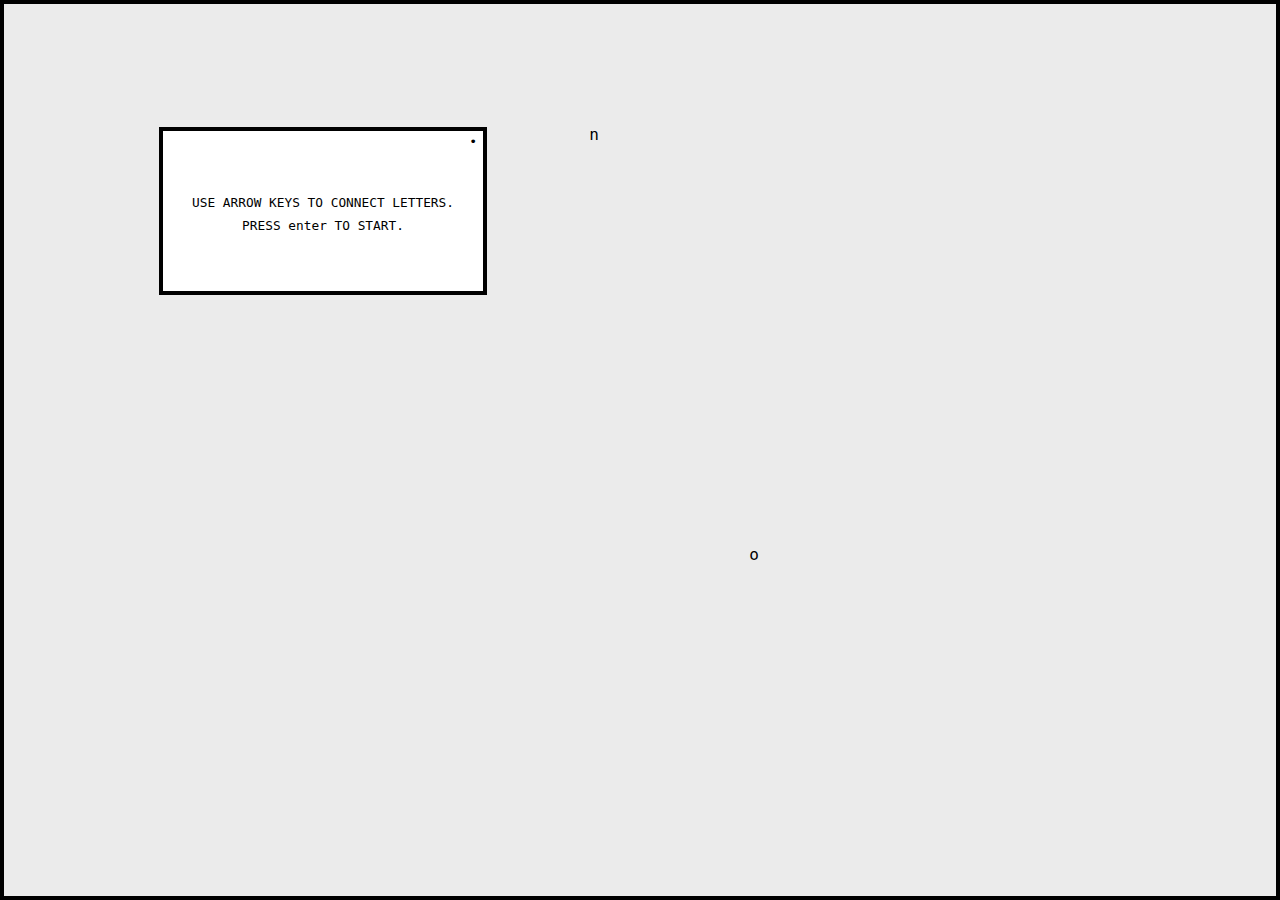
==== index.html @ 298c9e8d "remove unused code" ====
<!DOCTYPE html>
<html>
<head>
<meta charset="utf-8">
<meta name="viewport" content="width=device-width, initial-scale=1.0">
<script type="text/javascript" src="js/jquery-3.1.0.min.js"></script>
<script type="text/javascript" src="js/slides.js"></script>
<link rel="stylesheet" type="text/css" href="style.css"/>
<link rel='shortcut icon' type='image/x-icon' href='favicon.ico'>
<script>
  (function(i,s,o,g,r,a,m){i['GoogleAnalyticsObject']=r;i[r]=i[r]||function(){
  (i[r].q=i[r].q||[]).push(arguments)},i[r].l=1*new Date();a=s.createElement(o),
  m=s.getElementsByTagName(o)[0];a.async=1;a.src=g;m.parentNode.insertBefore(a,m)
  })(window,document,'script','https://www.google-analytics.com/analytics.js','ga');

  ga('create', 'UA-96113233-1', 'auto');
  ga('send', 'pageview');

</script>
	<title>northy is her real name.</title>
</head>
<body>

	<!-- <div class="nav">
	  <div class="info">
	    <ul class="desktop">
	      <li><a href="index.html">northy</a></li>
	      <li id="gmaillink"><a href="gmail.html">GMAIL</a></li>
	      <li id="wechatlink"><a href="javascript:void(0);">WECHAT</a></li>
	    </ul>
	  </div>
	  <div class="order">
	    <ul class="desktop">
	    <li><a href="index.html">chen</a></li>
	    <li class="preference"><a href="index.html">WORK</a></li>
	    <li class="date"><a href="about.html">ABOUT</a></li>
	    </ul>
	  </div>

	</div>

	<h2 class="projecttitle">
	</h2> -->

	<div class="projectinfo">
    <div id="snakeBox">
      <div class="food"></div>
      <div class="snakeInstructions">
        <div class="closeInstructions">&bull;</div>
        <span></span>
      </div>
    </div>
	</div>
</body>
---- style.css ----
body{
	background-color: #ebebeb;
	font-family: Monaco, "Lucida Console", monospace;
	font-size: 12pt;
	letter-spacing: 0pt;
	color: #000;
	padding: 0px;
	border: 0px;
	margin: 0px;
}

a:link{text-decoration:none;color:#000;}
a:visited{text-decoration: none;color:#000;}
a:hover{text-decoration:underline;}

h2 {
  font-weight: normal;
}

.projectinfo{
	/* margin-left: auto; */
	/* margin-right: auto; */
	/* margin-top: 20px; */
	margin: 0;
	padding: 0;
	width: 100%;
	height: 100%;
	position: absolute;
	font-size: 1em;
	line-height: 140%;
	/* border: 20px; */
  border: 4px solid black;
	box-sizing: border-box;
}

.projectinfo a {
  text-decoration:underline;
}

#snakeBox {
  position: relative;
  width: 100%;
  height: 100%;
  background-color: #ebebeb;
}

#snakeBox .snakeInstructions {
  display: none;
  position: relative;
  top: 123px;
  left: 155px;
  padding-top: 60px;
  width: 320px;
  height: 100px;
  border: 4px solid black;
  background-color: #ffffff;
  text-align: center;
  z-index: 1000;
}

#snakeBox .snakeInstructions span{
  font-size: 0.8em;
}

#snakeBox .closeInstructions {
  position:absolute;
  cursor: pointer;
  right: 6px;
  top: 0;
  font-size: 13px;
}

#snakeBox .food {
  position: absolute;
  /*border: 1px solid green;*/
  border-radius: 5px;
  width: 20px;
  height: 20px;
  text-align: center;
}

#snakeBox .snakeBody {
  position: absolute;
  /*border: 1px solid brown;*/
  border-radius: 5px;
  width: 20px;
  height: 20px;
  text-align: center;
}
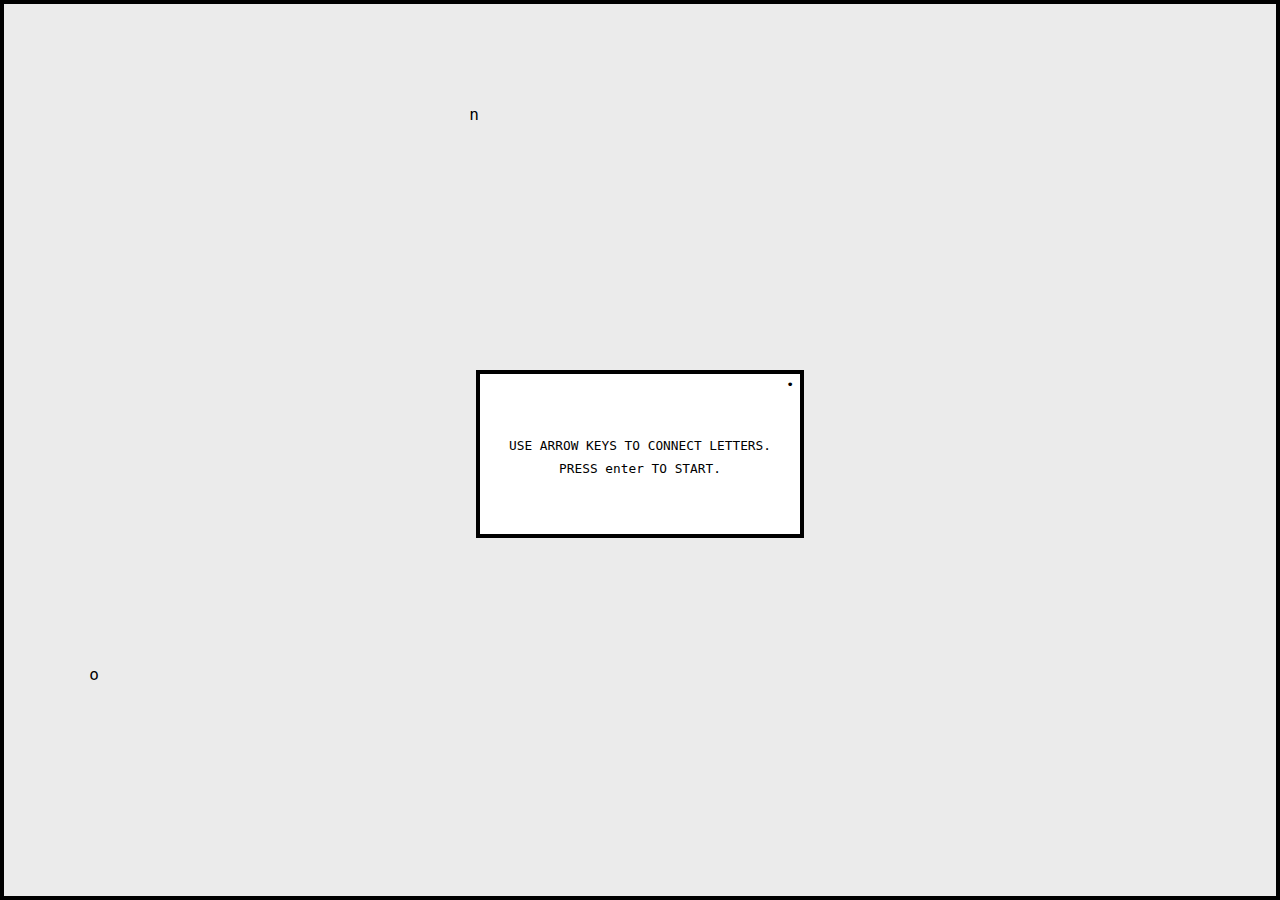
==== commit b6be852a: "update resize" ====
--- a/index.html
+++ b/index.html
@@ -20,28 +20,6 @@
 	<title>northy is her real name.</title>
 </head>
 <body>
-
-	<!-- <div class="nav">
-	  <div class="info">
-	    <ul class="desktop">
-	      <li><a href="index.html">northy</a></li>
-	      <li id="gmaillink"><a href="gmail.html">GMAIL</a></li>
-	      <li id="wechatlink"><a href="javascript:void(0);">WECHAT</a></li>
-	    </ul>
-	  </div>
-	  <div class="order">
-	    <ul class="desktop">
-	    <li><a href="index.html">chen</a></li>
-	    <li class="preference"><a href="index.html">WORK</a></li>
-	    <li class="date"><a href="about.html">ABOUT</a></li>
-	    </ul>
-	  </div>
-
-	</div>
-
-	<h2 class="projecttitle">
-	</h2> -->
-
 	<div class="projectinfo">
     <div id="snakeBox">
       <div class="food"></div>
--- a/style.css
+++ b/style.css
@@ -47,8 +47,8 @@
 #snakeBox .snakeInstructions {
   display: none;
   position: relative;
-  top: 123px;
-  left: 155px;
+	top:calc(50% - 80px);
+	margin: auto;
   padding-top: 60px;
   width: 320px;
   height: 100px;
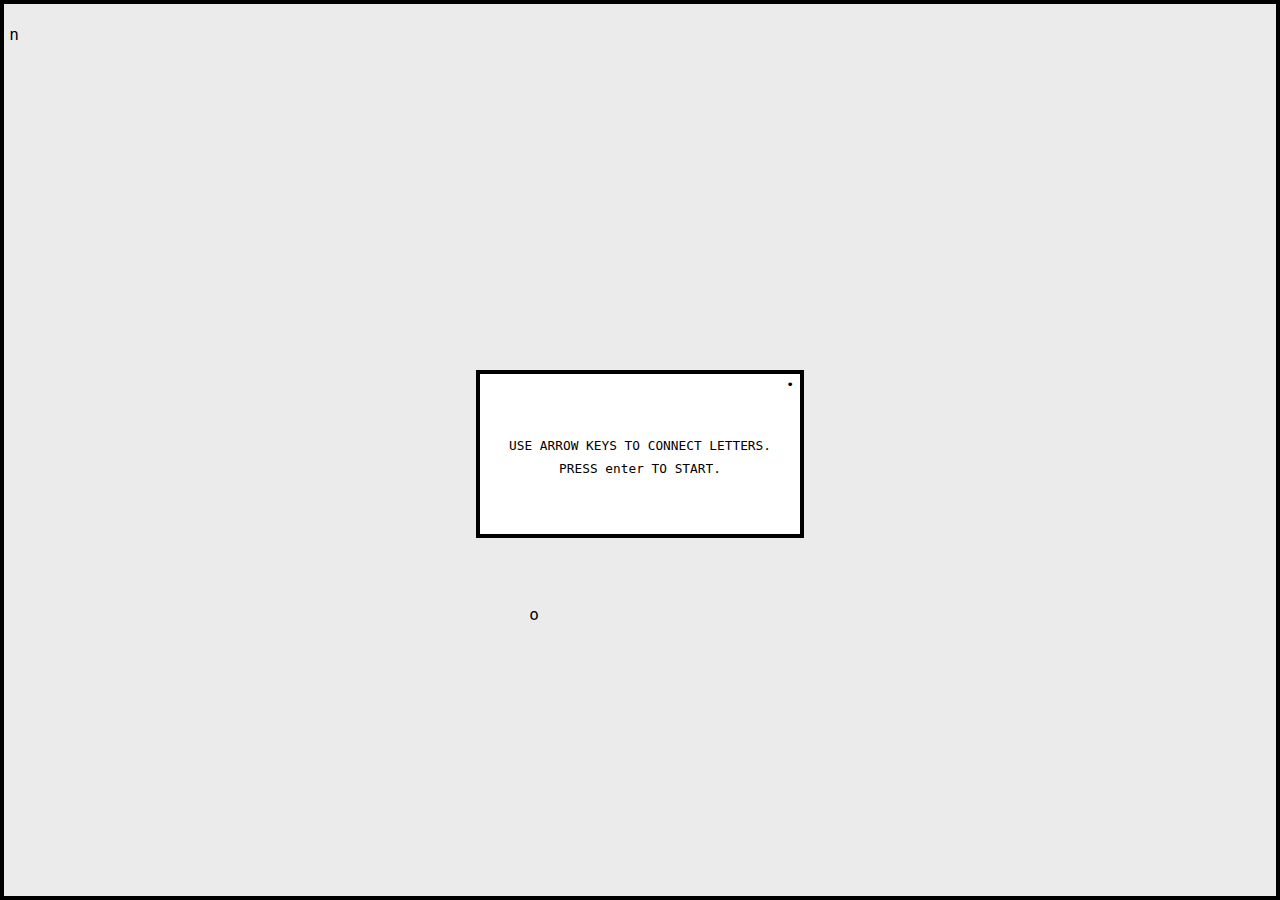
==== commit 5602db63: "add html2canvas" ====
--- a/index.html
+++ b/index.html
@@ -3,8 +3,6 @@
 <head>
 <meta charset="utf-8">
 <meta name="viewport" content="width=device-width, initial-scale=1.0">
-<script type="text/javascript" src="js/jquery-3.1.0.min.js"></script>
-<script type="text/javascript" src="js/slides.js"></script>
 <link rel="stylesheet" type="text/css" href="style.css"/>
 <link rel='shortcut icon' type='image/x-icon' href='favicon.ico'>
 <script>
@@ -29,4 +27,7 @@
       </div>
     </div>
 	</div>
+  <script type="text/javascript" src="js/jquery-3.1.0.min.js"></script>
+  <script type="text/javascript" src="js/slides.js"></script>
+  <script type="text/javascript" src="js/html2canvas.min.js"></script>
 </body>
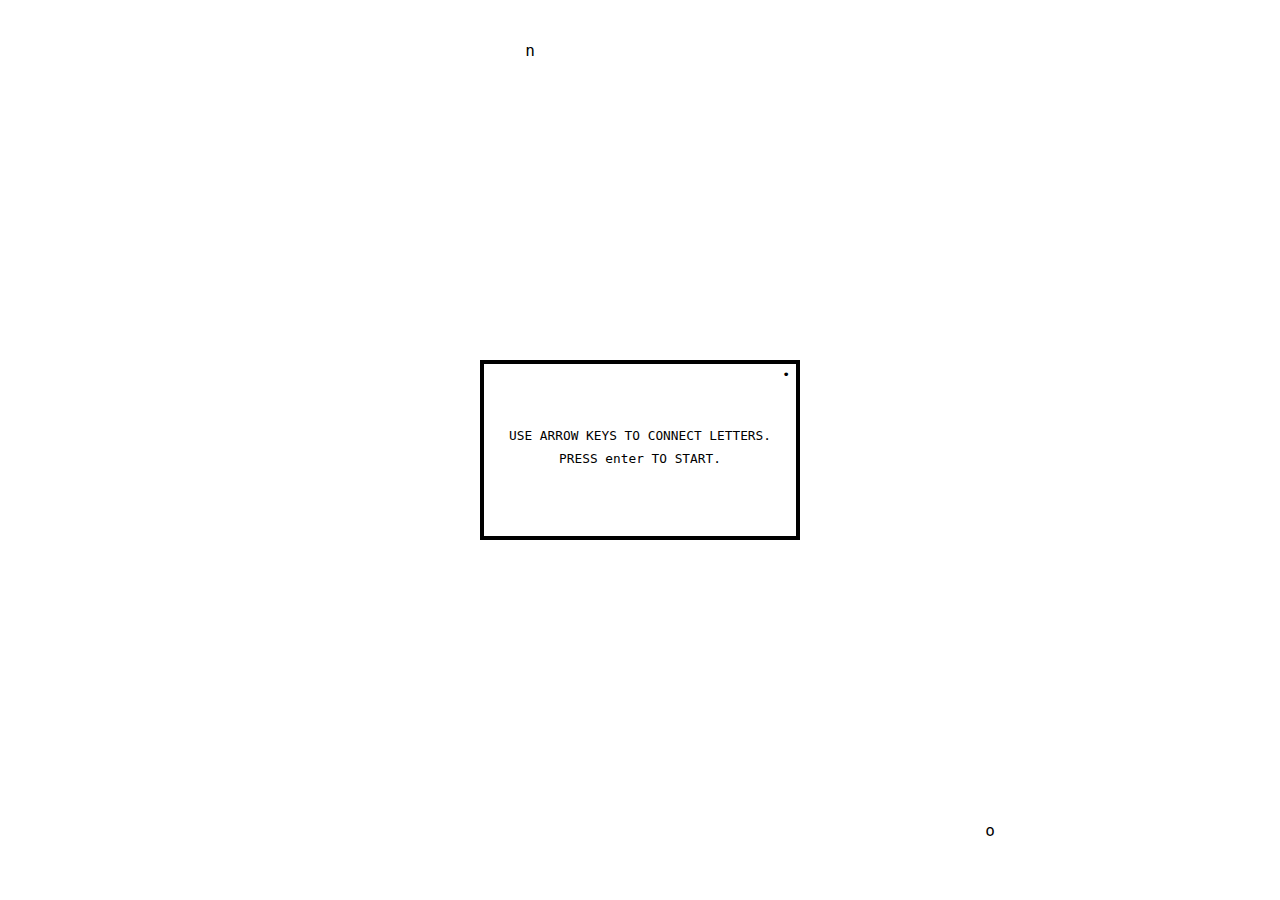
==== commit 39aca483: "update collision test and ending animation" ====
--- a/index.html
+++ b/index.html
@@ -18,7 +18,7 @@
 	<title>northy is her real name.</title>
 </head>
 <body>
-	<div class="projectinfo">
+	<div id="projectinfo">
     <div id="snakeBox">
       <div class="food"></div>
       <div class="snakeInstructions">
--- a/style.css
+++ b/style.css
@@ -17,7 +17,7 @@
   font-weight: normal;
 }
 
-.projectinfo{
+#projectinfo{
 	/* margin-left: auto; */
 	/* margin-right: auto; */
 	/* margin-top: 20px; */
@@ -28,12 +28,15 @@
 	position: absolute;
 	font-size: 1em;
 	line-height: 140%;
+	border-width: 0;
+	border-color: black;
+	border-style: solid;
+	box-sizing: border-box;
 	/* border: 20px; */
-  border: 4px solid black;
-	box-sizing: border-box;
+  /* border: 4px solid black; */
 }
 
-.projectinfo a {
+#projectinfo a {
   text-decoration:underline;
 }
 
@@ -41,7 +44,8 @@
   position: relative;
   width: 100%;
   height: 100%;
-  background-color: #ebebeb;
+  /* background-color: #ebebeb; */
+	background-color: #fff;
 }
 
 #snakeBox .snakeInstructions {
@@ -50,8 +54,8 @@
 	top:calc(50% - 80px);
 	margin: auto;
   padding-top: 60px;
-  width: 320px;
-  height: 100px;
+  width: 312px;
+  height: 92px;
   border: 4px solid black;
   background-color: #ffffff;
   text-align: center;
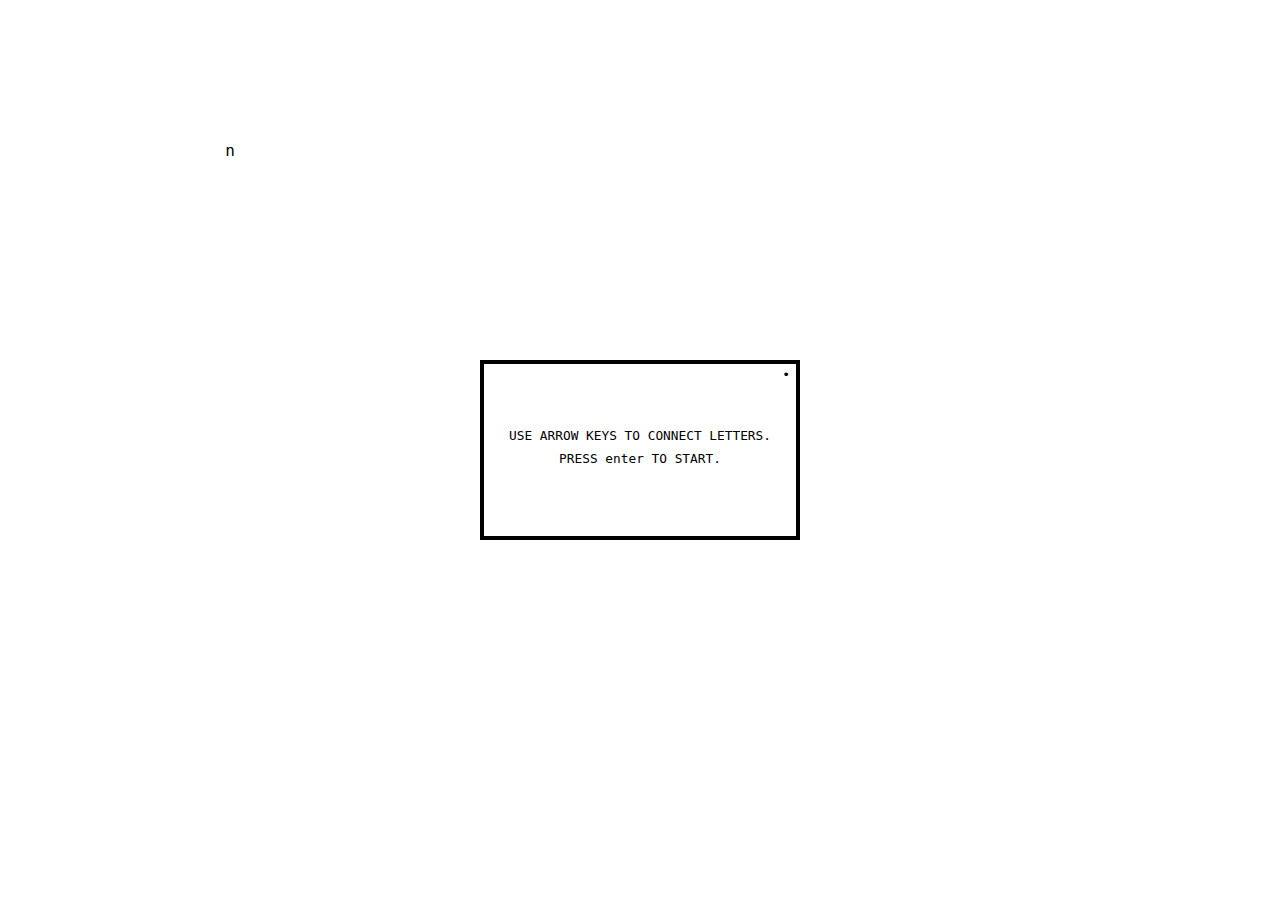
==== commit 036f29c6: "add lib" ====
--- a/index.html
+++ b/index.html
@@ -28,6 +28,7 @@
     </div>
 	</div>
   <script type="text/javascript" src="js/jquery-3.1.0.min.js"></script>
+  <script type="text/javascript" src="js/html2canvas.min.js"></script>
+  <script type="text/javascript" src="js/gyronorm.complete.min.js"></script>
   <script type="text/javascript" src="js/slides.js"></script>
-  <script type="text/javascript" src="js/html2canvas.min.js"></script>
 </body>
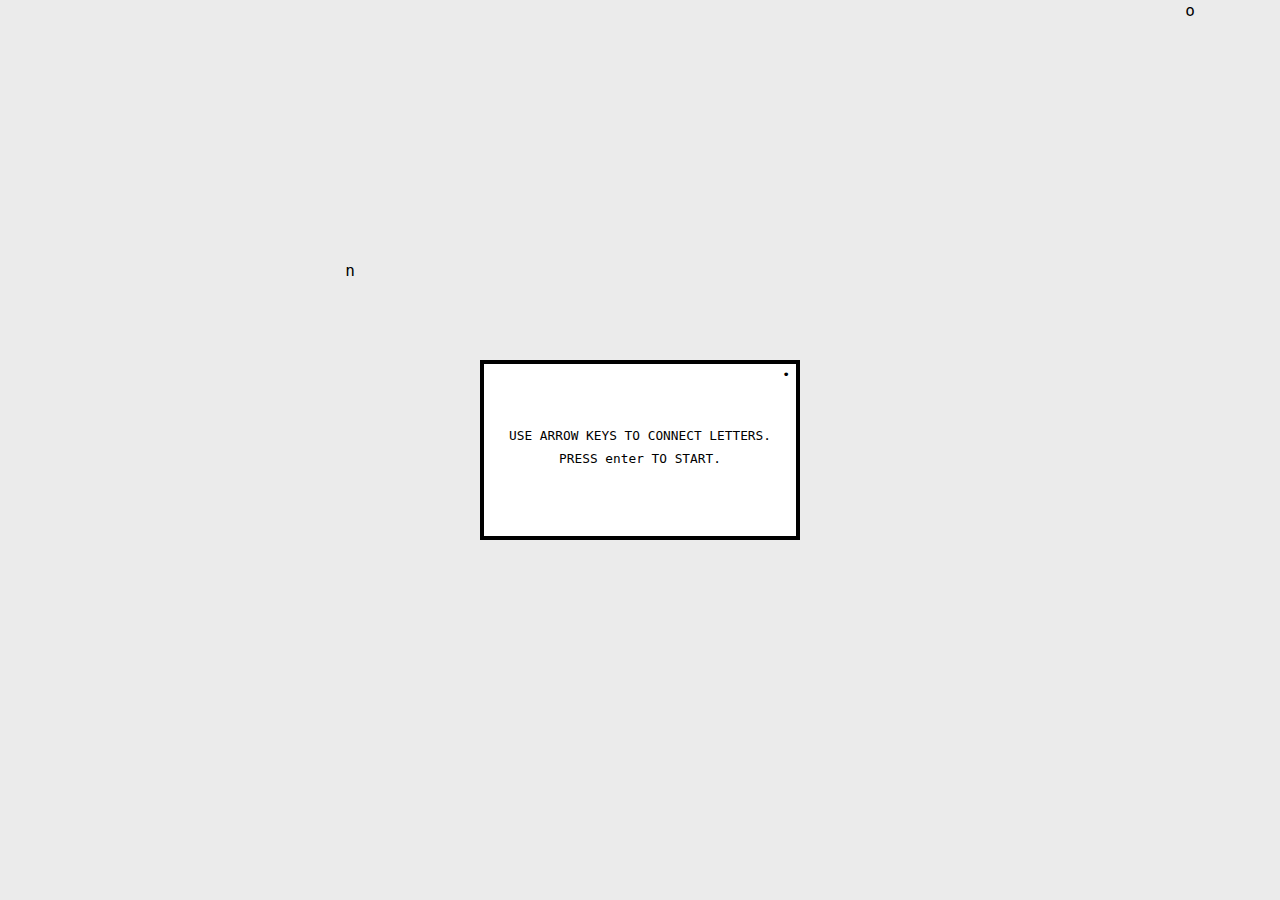
==== commit 0063e6b2: "updates" ====
--- a/index.html
+++ b/index.html
@@ -26,6 +26,8 @@
         <span></span>
       </div>
     </div>
+    <!-- <input type="text" class="form-control" id="dm_gx" disabled>
+    <input type="text" class="form-control" id="dm_gy" disabled> -->
 	</div>
   <script type="text/javascript" src="js/jquery-3.1.0.min.js"></script>
   <script type="text/javascript" src="js/html2canvas.min.js"></script>
--- a/style.css
+++ b/style.css
@@ -18,9 +18,6 @@
 }
 
 #projectinfo{
-	/* margin-left: auto; */
-	/* margin-right: auto; */
-	/* margin-top: 20px; */
 	margin: 0;
 	padding: 0;
 	width: 100%;
@@ -28,12 +25,6 @@
 	position: absolute;
 	font-size: 1em;
 	line-height: 140%;
-	border-width: 0;
-	border-color: black;
-	border-style: solid;
-	box-sizing: border-box;
-	/* border: 20px; */
-  /* border: 4px solid black; */
 }
 
 #projectinfo a {
@@ -44,8 +35,7 @@
   position: relative;
   width: 100%;
   height: 100%;
-  /* background-color: #ebebeb; */
-	background-color: #fff;
+  background-color: #ebebeb;
 }
 
 #snakeBox .snakeInstructions {
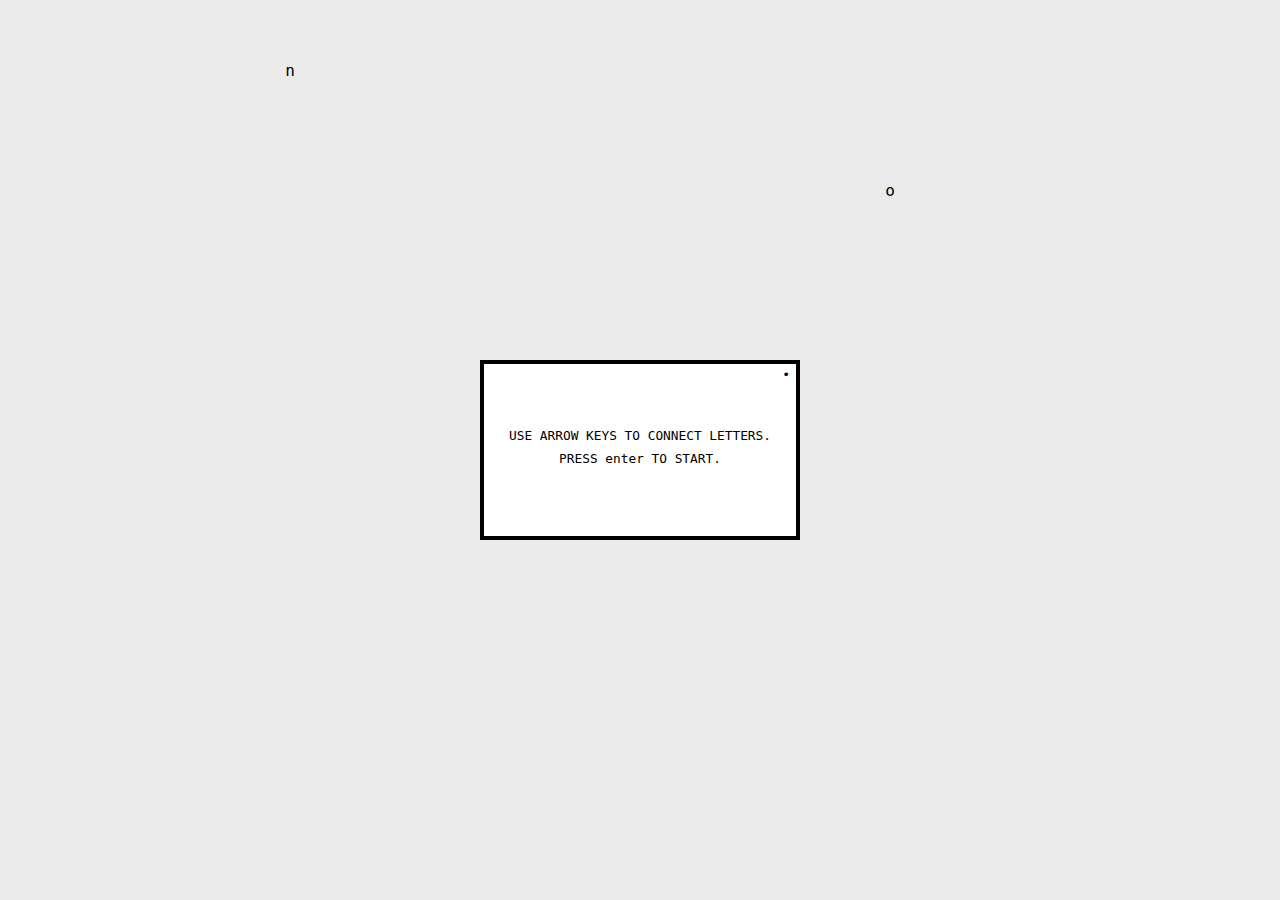
==== commit f379e03d: "add autoplay" ====
--- a/index.html
+++ b/index.html
@@ -26,11 +26,9 @@
         <span></span>
       </div>
     </div>
-    <!-- <input type="text" class="form-control" id="dm_gx" disabled>
-    <input type="text" class="form-control" id="dm_gy" disabled> -->
 	</div>
   <script type="text/javascript" src="js/jquery-3.1.0.min.js"></script>
   <script type="text/javascript" src="js/html2canvas.min.js"></script>
-  <script type="text/javascript" src="js/gyronorm.complete.min.js"></script>
+  <script type="text/javascript" src="js/astar.js"></script>
   <script type="text/javascript" src="js/slides.js"></script>
 </body>
